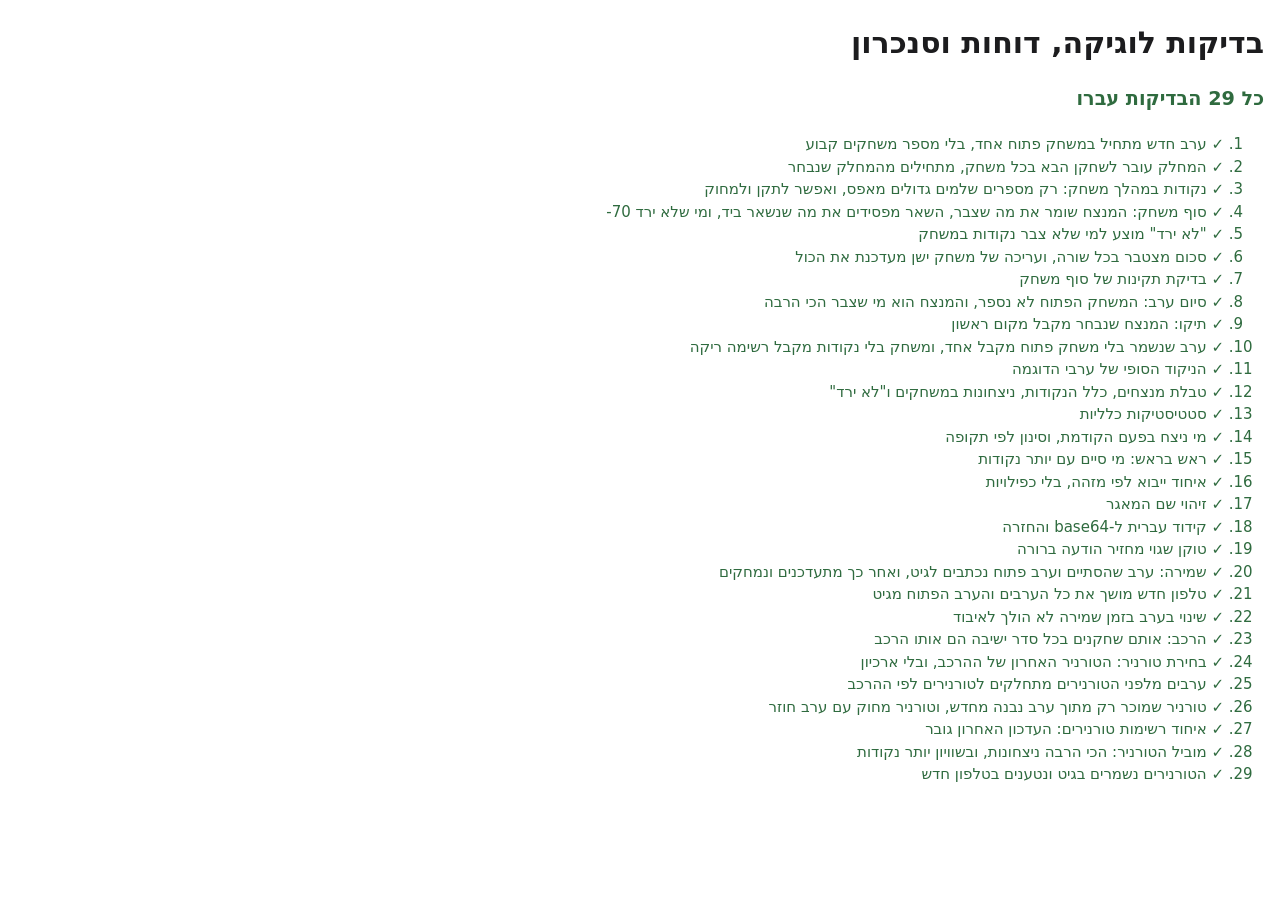
==== tests.html @ 2e5a917e "Rummy Combos scorekeeper Started as a copy of the Rummy 51 app, adapted to Rummy Combos rules: point" ====
<!doctype html>
<html lang="he" dir="rtl">
<head>
<meta charset="utf-8">
<meta name="viewport" content="width=device-width, initial-scale=1">
<title>בדיקות רמי קומבינציות</title>
<style>
  body { font: 15px/1.5 system-ui, "Segoe UI", Arial, sans-serif; margin: 16px; background: #fff; color: #1c1c1e; }
  .pass { color: #2f6b3f; }
  .fail { color: #b42318; font-weight: 700; }
  #sum { font-size: 1.2rem; font-weight: 700; }
  li small { display: block; direction: ltr; text-align: left; font-family: Consolas, monospace; }
</style>
</head>
<body>
<h1>בדיקות לוגיקה, דוחות וסנכרון</h1>
<p id="sum">רץ…</p>
<ol id="out"></ol>
<script src="logic.js"></script>
<script src="stats.js"></script>
<script src="tournaments.js"></script>
<script src="sync.js"></script>
<script>
(async function () {
  'use strict';
  const R = Rummy, ST = RummyStats, SY = RummySync;
  const tests = [];
  const test = (name, fn) => tests.push([name, fn]);
  function eq(actual, expected, msg) {
    const a = JSON.stringify(actual), e = JSON.stringify(expected);
    if (a !== e) throw new Error((msg ? msg + ': ' : '') + 'expected ' + e + ', got ' + a);
  }
  function ok(cond, msg) { if (!cond) throw new Error(msg || 'assertion failed'); }

  // Plays the open game of the evening.
  // adds[k] = points player k scored during the game (a number or a list; 0 = none).
  // hand[k] for every player but the closer: points left in hand, or 'X' = never went down.
  function play(g, closerIdx, hand, adds) {
    const i = R.currentIndex(g);
    const r = g.rounds[i];
    g.players.forEach((p, k) => {
      [].concat(adds && adds[k] != null ? adds[k] : []).forEach((n) => { if (n && !R.addPoints(r, p.id, n)) throw new Error('bad points ' + n); });
    });
    const res = { closerId: g.players[closerIdx].id, entries: {} };
    g.players.forEach((p, k) => {
      if (k === closerIdx) return;
      res.entries[p.id] = hand[k] === 'X' ? { notDown: true } : { points: hand[k], notDown: false };
    });
    const err = R.validateResult(g, res);
    if (err) throw new Error(err);
    R.setResult(g, i, res);
    return i;
  }
  const totalsByName = (g) => { const t = R.totals(g), o = {}; g.players.forEach((p) => { o[p.name] = t[p.id]; }); return o; };

  // ---------------- logic ----------------
  test('ערב חדש מתחיל במשחק פתוח אחד, בלי מספר משחקים קבוע', () => {
    const g = R.newGame(['א', 'ב', 'ג']);
    eq(g.rounds.length, 1);
    eq([R.currentIndex(g), R.playedCount(g)], [0, 0]);
    play(g, 0, [0, 5, 5]);
    eq([g.rounds.length, R.currentIndex(g), R.playedCount(g)], [2, 1, 1], 'ending a game opens the next one');
  });

  test('המחלק עובר לשחקן הבא בכל משחק, מתחילים מהמחלק שנבחר', () => {
    const g = R.newGame(['א', 'ב', 'ג', 'ד'], { firstDealer: 2 });
    eq([0, 1, 2, 3, 4].map((i) => R.dealer(g, i).name), ['ג', 'ד', 'א', 'ב', 'ג']);
    play(g, 1, [3, 0, 3, 3]);
    eq(R.dealer(g, R.currentIndex(g)).name, 'ד');
  });

  test('נקודות במהלך משחק: רק מספרים שלמים גדולים מאפס, ואפשר לתקן ולמחוק', () => {
    const r = R.newRound();
    eq([R.addPoints(r, 'p1', 15), R.addPoints(r, 'p1', '12')], [true, true]);
    eq([0, -5, 2.5, '', null, 'abc', R.MAX_POINTS + 1].map((n) => R.addPoints(r, 'p1', n)), [false, false, false, false, false, false, false]);
    eq(R.addsOf(r, 'p1'), [15, 12]);
    eq(R.addsSum(r, 'p1'), 27);
    eq(R.setPoints(r, 'p1', 0, 20), true);
    eq(R.setPoints(r, 'p1', 0, 0), false, 'a fix must stay above 0');
    eq(R.removePoints(r, 'p1', 1), true);
    eq(R.addsOf(r, 'p1'), [20]);
    R.removePoints(r, 'p1', 0);
    eq(r.adds, {}, 'an empty list is removed');
    eq(R.hasAdds(r), false);
  });

  test('סוף משחק: המנצח שומר את מה שצבר, השאר מפסידים את מה שנשאר ביד, ומי שלא ירד ‎-70', () => {
    const g = R.newGame(['א', 'ב', 'ג']);
    play(g, 0, [0, 12, 'X'], [[30, 20], 15, 0]);
    eq(R.roundScores(g, g.rounds[0]), { p1: 50, p2: 3, p3: -70 });
  });

  test('"לא ירד" מוצע למי שלא צבר נקודות במשחק', () => {
    const r = R.newRound();
    R.addPoints(r, 'p1', 10);
    eq([R.suggestNotDown(r, 'p1'), R.suggestNotDown(r, 'p2')], [false, true]);
  });

  test('סכום מצטבר בכל שורה, ועריכה של משחק ישן מעדכנת את הכול', () => {
    const g = R.newGame(['א', 'ב']);
    play(g, 0, [0, 20], [40, 10]);
    play(g, 1, [15, 0], [5, 30]);
    const t = R.scoreTable(g);
    eq(t.rows[0].totals, { p1: 40, p2: -10 });
    eq(t.rows[1].totals, { p1: 30, p2: 20 });
    eq(t.rows[2], { scores: null, totals: null }, 'the open game has no score yet');
    R.setResult(g, 0, { closerId: 'p1', entries: { p2: { points: 0, notDown: false } } });
    eq(R.scoreTable(g).rows[1].totals, { p1: 30, p2: 40 });
    eq(g.rounds.length, 3, 'editing an old game does not open another one');
  });

  test('בדיקת תקינות של סוף משחק', () => {
    const g = R.newGame(['א', 'ב', 'ג']);
    eq(R.validateResult(g, { closerId: null, entries: {} }), 'בחר מי ניצח');
    eq(R.validateResult(g, { closerId: 'p1', entries: { p2: { points: 5 } } }), 'כמה נקודות נשארו ביד לג?');
    eq(R.validateResult(g, { closerId: 'p1', entries: { p2: { points: '' }, p3: { notDown: true } } }), 'כמה נקודות נשארו ביד לב?');
    eq(R.validateResult(g, { closerId: 'p1', entries: { p2: { points: -3 }, p3: { notDown: true } } }), 'כמה נקודות נשארו ביד לב?');
    eq(R.validateResult(g, { closerId: 'p1', entries: { p2: { points: '0' }, p3: { notDown: true } } }), null);
  });

  test('סיום ערב: המשחק הפתוח לא נספר, והמנצח הוא מי שצבר הכי הרבה', () => {
    const g = R.newGame(['א', 'ב', 'ג']);
    play(g, 1, [10, 0, 20], [5, 40, 30]);
    play(g, 0, [0, 5, 5], [25, 0, 10]);
    R.addPoints(g.rounds[2], 'p3', 500);
    R.finishGame(g);
    eq(g.rounds.length, 2);
    eq(totalsByName(g), { 'א': 20, 'ב': 35, 'ג': 15 });
    eq(R.playerById(g, g.winnerId).name, 'ב');
    ok(g.finishedAt, 'finishedAt set');
  });

  test('תיקו: המנצח שנבחר מקבל מקום ראשון', () => {
    const g = R.newGame(['א', 'ב', 'ג']);
    play(g, 0, [0, 10, 'X'], [20, 30, 0]);
    eq(R.leaders(g).map((p) => p.name), ['א', 'ב']);
    R.finishGame(g, 'p2');
    eq(R.ranking(g).map((r) => [r.player.name, r.place]), [['ב', 1], ['א', 2], ['ג', 3]]);
  });

  test('ערב שנשמר בלי משחק פתוח מקבל אחד, ומשחק בלי נקודות מקבל רשימה ריקה', () => {
    const g = { players: [{ id: 'p1', name: 'א' }, { id: 'p2', name: 'ב' }], firstDealer: 0,
      rounds: [{ result: { closerId: 'p1', entries: { p2: { points: 4, notDown: false } } } }] };
    R.normalize(g);
    eq(g.rounds.length, 2);
    eq(g.rounds[0].adds, {});
    eq(R.currentIndex(g), 1);
  });

  // ---------------- stats ----------------
  // Three evenings of A, B, C (two games each). Totals:
  //   g1: A 30, B 35, C -50 (B)   g2: A 70, B -65, C -20 (A)   g3: A -60, B 52, C 50 (B)
  function makeHistory() {
    const g1 = R.newGame(['A', 'B', 'C']);
    play(g1, 0, [0, 5, 'X'], [40, 10, 0]);
    play(g1, 1, [10, 0, 0], [0, 30, 20]);
    R.finishGame(g1); g1.finishedAt = '2025-12-20T20:00:00.000Z';
    const g2 = R.newGame(['A', 'B', 'C']);
    play(g2, 2, [5, 'X', 0], [25, 0, 10]);
    play(g2, 0, [0, 15, 30], [50, 20, 0]);
    R.finishGame(g2); g2.finishedAt = '2026-08-15T20:00:00.000Z';
    const g3 = R.newGame(['A', 'B', 'C']);
    play(g3, 0, [0, 0, 0], [10, 60, 5]);
    play(g3, 2, ['X', 8, 0], [0, 0, 45]);
    R.finishGame(g3); g3.finishedAt = '2026-10-31T20:00:00.000Z';
    return [g3, g1, g2]; // out of order on purpose
  }

  test('הניקוד הסופי של ערבי הדוגמה', () => {
    const [g3, g1, g2] = makeHistory();
    eq(totalsByName(g1), { A: 30, B: 35, C: -50 });
    eq(totalsByName(g2), { A: 70, B: -65, C: -20 });
    eq(totalsByName(g3), { A: -60, B: 52, C: 50 });
  });

  test('טבלת מנצחים, כלל הנקודות, ניצחונות במשחקים ו"לא ירד"', () => {
    const s = ST.summary(makeHistory());
    const by = {}; s.players.forEach((p) => { by[p.name] = p; });
    eq(s.players.map((p) => p.name), ['B', 'A', 'C']);
    eq([by.A.wins, by.B.wins, by.C.wins], [1, 2, 0]);
    eq([by.A.totalPoints, by.B.totalPoints, by.C.totalPoints], [40, 22, -20]);
    eq([by.A.best, by.A.worst], [70, -60]);
    eq([by.B.longestStreak, by.B.currentStreak, by.A.currentStreak], [1, 1, 0]);
    eq([by.A.closes, by.B.closes, by.C.closes], [3, 1, 2]);
    eq([by.A.notDowns, by.B.notDowns, by.C.notDowns], [1, 1, 1]);
    eq([by.A.roundsPlayed, by.A.scored, by.A.lost], [6, 125, 85]);
    eq(by.A.avgRound.toFixed(2), '6.67');
    eq([by.A.bestRound, by.B.bestRound, by.C.bestRound], [50, 60, 45]);
    eq([by.A.avgPlace.toFixed(2), by.B.avgPlace.toFixed(2)], ['2.00', '1.67']);
  });

  test('סטטיסטיקות כלליות', () => {
    const g = ST.summary(makeHistory()).general;
    eq([g.games, g.rounds, g.notDowns], [3, 6, 3]);
    eq([g.bestRound.name, g.bestRound.points, g.bestRound.round], ['B', 60, 1]);
    eq([g.bestGame.name, g.bestGame.points], ['A', 70]);
    eq(g.mostWins, { name: 'B', wins: 2 });
    eq(g.mostCloses, { name: 'A', closes: 3 });
    eq(g.longestStreak, { name: 'B', length: 1 });
  });

  test('מי ניצח בפעם הקודמת, וסינון לפי תקופה', () => {
    const h = makeHistory();
    eq(R.playerById(ST.lastGame(h), ST.lastGame(h).winnerId).name, 'B');
    const now = new Date('2026-11-01T10:00:00.000Z');
    eq(ST.filterByPeriod(h, 'all', now).length, 3);
    eq(ST.filterByPeriod(h, 'year', now).length, 2);
    eq(ST.filterByPeriod(h, '30d', now).length, 1);
  });

  test('ראש בראש: מי סיים עם יותר נקודות', () => {
    eq(ST.headToHead(makeHistory(), 'A', 'B'), { together: 3, a: 1, b: 2, even: 0 });
  });

  test('איחוד ייבוא לפי מזהה, בלי כפילויות', () => {
    const [g3, g1, g2] = makeHistory();
    const older = JSON.parse(JSON.stringify(g1));
    older.updatedAt = '2000-01-01T00:00:00.000Z';
    const m = ST.mergeHistory([g1], [older, g2]);
    eq(m.added, 1);
    eq(m.games.length, 2);
    eq(m.games[0].updatedAt, g1.updatedAt, 'the newer copy wins');
  });

  // ---------------- sync (against a fake GitHub) ----------------
  function fakeGitHub() {
    const files = {};
    let n = 0;
    const resp = (status, body) => ({ status, ok: status >= 200 && status < 300, json: async () => body, text: async () => JSON.stringify(body) });
    async function handler(url, init) {
      if (init.headers.Authorization !== 'Bearer good') return resp(401, {});
      const path = decodeURIComponent(new URL(url).pathname);
      if (path === '/repos/me/data') return resp(200, { full_name: 'me/data', private: true });
      const m = /^\/repos\/me\/data\/contents\/(.+)$/.exec(path);
      if (!m) return resp(404, {});
      const p = m[1];
      if (init.method === 'GET') {
        if (files[p]) return resp(200, { type: 'file', path: p, sha: files[p].sha, content: files[p].content });
        const prefix = p + '/';
        const list = Object.keys(files).filter((k) => k.startsWith(prefix) && !k.slice(prefix.length).includes('/'))
          .map((k) => ({ type: 'file', name: k.slice(prefix.length), path: k, sha: files[k].sha }));
        return list.length ? resp(200, list) : resp(404, {});
      }
      const body = JSON.parse(init.body);
      if (init.method === 'PUT') {
        if (files[p] ? body.sha !== files[p].sha : body.sha) return resp(409, {});
        files[p] = { content: body.content, sha: 's' + (++n) };
        return resp(200, { content: { sha: files[p].sha } });
      }
      if (init.method === 'DELETE') {
        if (!files[p] || body.sha !== files[p].sha) return resp(409, {});
        delete files[p];
        return resp(200, {});
      }
      return resp(405, {});
    }
    return { files, handler, read: (p) => JSON.parse(SY.b64decode(files[p].content)) };
  }
  const CFG = { owner: 'me', repo: 'data', token: 'good' };
  const newState = () => ({ current: null, history: [], lastPlayers: [], sync: SY.emptySync() });

  test('זיהוי שם המאגר', () => {
    eq(SY.parseRepo('me/data'), { owner: 'me', repo: 'data' });
    eq(SY.parseRepo('https://github.com/me/rummy51-data.git'), { owner: 'me', repo: 'rummy51-data' });
    eq(SY.parseRepo('just-a-name'), null);
  });

  test('קידוד עברית ל-base64 והחזרה', () => {
    const s = JSON.stringify({ name: 'שי ✕ 51' });
    eq(SY.b64decode(SY.b64encode(s)), s);
  });

  test('טוקן שגוי מחזיר הודעה ברורה', async () => {
    const gh = fakeGitHub();
    SY.fetchImpl = gh.handler;
    let msg = '';
    try { await SY.check({ owner: 'me', repo: 'data', token: 'bad' }); } catch (e) { msg = e.message; }
    eq(msg, 'הטוקן לא תקין או שפג תוקפו');
    eq((await SY.check(CFG)).private, true);
  });

  test('שמירה: ערב שהסתיים וערב פתוח נכתבים לגיט, ואחר כך מתעדכנים ונמחקים', async () => {
    const gh = fakeGitHub();
    SY.fetchImpl = gh.handler;
    const st = newState();
    const [g3] = makeHistory();
    st.history.push(g3);
    st.sync.unsyncedGames.push(g3.id);
    st.current = R.newGame(['שי', 'דנה']);
    st.sync.currentVersion = 1;
    eq(SY.pending(st), 2);
    await SY.flush(st, CFG);
    eq(SY.pending(st), 0);
    eq(gh.read(SY.gamePath(g3)).id, g3.id);
    eq(gh.read('data/current.json').players[0].name, 'שי');

    play(st.current, 0, [0, 12]);
    st.sync.currentVersion++;
    await SY.flush(st, CFG);
    eq(R.playedCount(gh.read('data/current.json')), 1, 'current updated over existing sha');

    st.current = null;
    st.sync.currentVersion++;
    st.sync.deletedGames.push(SY.gamePath(g3));
    await SY.flush(st, CFG);
    eq(Object.keys(gh.files), []);
  });

  test('טלפון חדש מושך את כל הערבים והערב הפתוח מגיט', async () => {
    const gh = fakeGitHub();
    SY.fetchImpl = gh.handler;
    const a = newState();
    a.history = makeHistory();
    a.sync.unsyncedGames = a.history.map((g) => g.id);
    a.current = R.newGame(['שי', 'דנה']);
    a.sync.currentVersion = 1;
    await SY.flush(a, CFG);

    const b = newState();
    const local = R.finishGame((() => { const g = R.newGame(['X', 'Y']); play(g, 0, [0, 5]); return g; })());
    b.history.push(local);
    const res = await SY.pull(b, CFG);
    eq(res.added, 3);
    eq(b.history.length, 4);
    eq(res.remoteCurrent.id, a.current.id);
    eq(b.sync.unsyncedGames, [local.id], 'a game only on this phone is queued for upload');
    ok(b.history.every((g, i, arr) => !i || arr[i - 1].finishedAt <= g.finishedAt), 'history sorted by date');
  });

  test('שינוי בערב בזמן שמירה לא הולך לאיבוד', async () => {
    const gh = fakeGitHub();
    const st = newState();
    st.current = R.newGame(['שי', 'דנה']);
    st.sync.currentVersion = 1;
    SY.fetchImpl = async (url, init) => {
      if (init.method === 'PUT') st.sync.currentVersion++; // a change lands while the request is in flight
      return gh.handler(url, init);
    };
    await SY.flush(st, CFG);
    eq(SY.pending(st), 1, 'the newer version is still pending');
  });

  // ---------------- tournaments ----------------
  const TT = RummyTournaments;
  // One game: the closer keeps 0, everyone else loses what is left in hand (10 by default).
  function finishedGame(names, tournamentId, finishedAt, closerIdx, hand) {
    const g = R.newGame(names);
    play(g, closerIdx || 0, hand || names.map((n, k) => (k === (closerIdx || 0) ? 0 : 10)));
    R.finishGame(g);
    g.finishedAt = finishedAt;
    if (tournamentId) g.tournamentId = tournamentId;
    return g;
  }

  test('הרכב: אותם שחקנים בכל סדר ישיבה הם אותו הרכב', () => {
    eq(TT.lineupKey(['ב', 'א', 'ג']), TT.lineupKey(['ג', ' א ', 'ב']));
    ok(TT.lineupKey(['א', 'ב']) !== TT.lineupKey(['א', 'ב', 'ג']), 'a different lineup');
    eq(TT.defaultName(['אבא', ' דני', 'רון']), 'אבא · דני · רון');
  });

  test('בחירת טורניר: הטורניר האחרון של ההרכב, ובלי ארכיון', () => {
    const t1 = TT.make('א · ב · ג', TT.lineupKey(['א', 'ב', 'ג']));
    const t2 = TT.make('אצל סבתא', null);
    const list = [t1, t2];
    const games = [
      finishedGame(['א', 'ב', 'ג'], t2.id, '2026-03-01T20:00:00.000Z'),
      finishedGame(['ג', 'א', 'ב'], t1.id, '2025-03-01T20:00:00.000Z')
    ];
    eq(TT.suggest(list, games, ['ב', 'ג', 'א']).id, t2.id, 'the lineup played last in t2');
    eq(TT.suggest(list, games, ['א', 'ב', 'ד']), null, 'a new lineup gets a new tournament');
    t2.archived = true;
    eq(TT.suggest(list, games, ['א', 'ב', 'ג']).id, t1.id, 'archived tournaments are not offered');
    const t3 = TT.make('א · ב', TT.lineupKey(['א', 'ב']));
    list.push(t3);
    eq(TT.suggest(list, games, ['ב', 'א']).id, t3.id, 'a tournament opened for the lineup, before its first game');
  });

  test('ערבים מלפני הטורנירים מתחלקים לטורנירים לפי ההרכב', () => {
    const games = [
      finishedGame(['A', 'B', 'C'], null, '2026-01-01T20:00:00.000Z'),
      finishedGame(['C', 'B', 'A'], null, '2026-01-02T20:00:00.000Z'),
      finishedGame(['A', 'B'], null, '2026-01-03T20:00:00.000Z')
    ];
    const list = [];
    const res = TT.ensure(list, games);
    eq(res.games.length, 3);
    eq(res.tournaments, true);
    eq(list.map((t) => t.name), ['A · B · C', 'A · B']);
    eq(games[0].tournamentId, games[1].tournamentId);
    ok(games[2].tournamentId !== games[0].tournamentId, 'a different lineup, a different tournament');
    eq(games[0].tournamentName, 'A · B · C');
    eq(TT.ensure(list, games), { games: [], tournaments: false }, 'nothing left to fix');
  });

  test('טורניר שמוכר רק מתוך ערב נבנה מחדש, וטורניר מחוק עם ערב חוזר', () => {
    const g = finishedGame(['A', 'B'], 'x1', '2026-01-01T20:00:00.000Z');
    g.tournamentName = 'אצל סבתא';
    const list = [];
    eq(TT.ensure(list, [g]).tournaments, true);
    eq([list[0].id, list[0].name], ['x1', 'אצל סבתא']);
    list[0].deleted = true;
    TT.ensure(list, [g]);
    eq(list[0].deleted, false);
  });

  test('איחוד רשימות טורנירים: העדכון האחרון גובר', () => {
    const a = { id: 'a', name: 'ישן', createdAt: '1', updatedAt: '2026-01-01' };
    const b = { id: 'b', name: 'רק כאן', createdAt: '2', updatedAt: '2026-01-01' };
    const a2 = { id: 'a', name: 'חדש', createdAt: '1', updatedAt: '2026-02-01' };
    const c = { id: 'c', name: 'רק שם', createdAt: '3', updatedAt: '2026-01-01' };
    const m = TT.merge([a, b], [a2, c]);
    eq(m.list.map((t) => t.name), ['חדש', 'רק כאן', 'רק שם']);
    eq([m.changed, m.ahead], [true, true]);
    const same = TT.merge([a2, c], [a2, c]);
    eq([same.changed, same.ahead], [false, false]);
  });

  test('מוביל הטורניר: הכי הרבה ניצחונות, ובשוויון יותר נקודות', () => {
    const t = TT.make('בית', null);
    const g1 = finishedGame(['A', 'B'], t.id, '2026-01-01T20:00:00.000Z', 0, [0, 50]); // A 0, B -50
    const g2 = finishedGame(['A', 'B'], t.id, '2026-01-02T20:00:00.000Z', 1, [10, 0]); // A -10, B 0
    const other = finishedGame(['A', 'B'], 'elsewhere', '2026-01-03T20:00:00.000Z', 1, [10, 0]);
    const games = [g1, g2, other];
    eq(ST.summary(ST.filterByTournament(games, t.id)).players.map((p) => [p.name, p.wins, p.totalPoints]), [['A', 1, -10], ['B', 1, -50]]);
    const row = TT.overview([t], games)[0];
    eq([row.games, row.leader.name, row.lastAt], [2, 'A', g2.finishedAt]);
    eq(ST.filterByTournament(games, 'all').length, 3);
  });

  test('הטורנירים נשמרים בגיט ונטענים בטלפון חדש', async () => {
    const gh = fakeGitHub();
    SY.fetchImpl = gh.handler;
    const a = newState();
    a.tournaments = [TT.make('אצל סבתא', null)];
    a.sync.tournamentsVersion = 1;
    eq(SY.pending(a), 1);
    await SY.flush(a, CFG);
    eq(SY.pending(a), 0);
    eq(gh.read('data/tournaments.json').tournaments[0].name, 'אצל סבתא');

    const b = newState();
    await SY.pull(b, CFG);
    eq(b.tournaments.map((t) => t.name), ['אצל סבתא']);
    eq(SY.pending(b), 0, 'nothing new to upload');
    b.tournaments.push(TT.make('בבית', null));
    await SY.pull(b, CFG);
    eq(SY.pending(b), 1, 'a tournament that exists only here is queued');
    await SY.flush(b, CFG);
    eq(gh.read('data/tournaments.json').tournaments.map((t) => t.name), ['אצל סבתא', 'בבית']);
  });

  // ---------------- run ----------------
  const out = document.getElementById('out');
  let pass = 0;
  const failures = [];
  for (const [name, fn] of tests) {
    const li = document.createElement('li');
    try {
      await fn();
      pass++;
      li.className = 'pass';
      li.textContent = '✓ ' + name;
    } catch (e) {
      failures.push(name + ': ' + e.message);
      li.className = 'fail';
      li.textContent = '✗ ' + name;
      const small = document.createElement('small');
      small.textContent = e.message;
      li.appendChild(small);
    }
    out.appendChild(li);
  }
  SY.fetchImpl = null;
  const sum = document.getElementById('sum');
  sum.textContent = failures.length ? `${failures.length} נכשלו, ${pass} עברו` : `כל ${pass} הבדיקות עברו`;
  sum.className = failures.length ? 'fail' : 'pass';
  window.testResults = { pass, fail: failures.length, failures };
})();
</script>
</body>
</html>
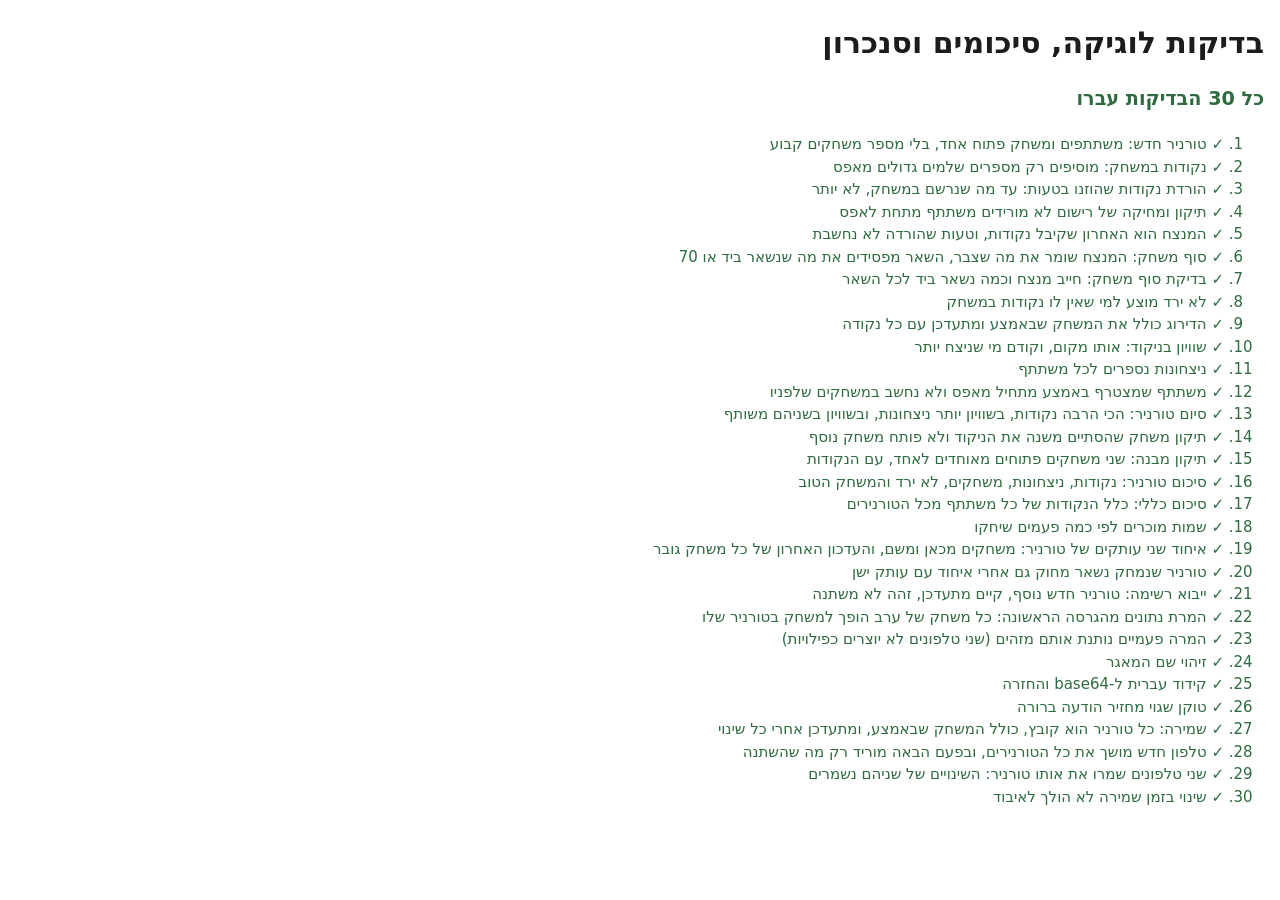
==== commit da5dabc2: "Rework into tournaments of games with a live row-per-player board - Tournament now holds participant" ====
--- a/tests.html
+++ b/tests.html
@@ -13,7 +13,7 @@
 </style>
 </head>
 <body>
-<h1>בדיקות לוגיקה, דוחות וסנכרון</h1>
+<h1>בדיקות לוגיקה, סיכומים וסנכרון</h1>
 <p id="sum">רץ…</p>
 <ol id="out"></ol>
 <script src="logic.js"></script>
@@ -23,7 +23,7 @@
 <script>
 (async function () {
   'use strict';
-  const R = Rummy, ST = RummyStats, SY = RummySync;
+  const R = Rummy, ST = RummyStats, TT = RummyTournaments, SY = RummySync;
   const tests = [];
   const test = (name, fn) => tests.push([name, fn]);
   function eq(actual, expected, msg) {
@@ -31,205 +31,334 @@
     if (a !== e) throw new Error((msg ? msg + ': ' : '') + 'expected ' + e + ', got ' + a);
   }
   function ok(cond, msg) { if (!cond) throw new Error(msg || 'assertion failed'); }
-
-  // Plays the open game of the evening.
-  // adds[k] = points player k scored during the game (a number or a list; 0 = none).
-  // hand[k] for every player but the closer: points left in hand, or 'X' = never went down.
-  function play(g, closerIdx, hand, adds) {
-    const i = R.currentIndex(g);
-    const r = g.rounds[i];
-    g.players.forEach((p, k) => {
-      [].concat(adds && adds[k] != null ? adds[k] : []).forEach((n) => { if (n && !R.addPoints(r, p.id, n)) throw new Error('bad points ' + n); });
+  const later = (iso, ms) => new Date(Date.parse(iso) + ms).toISOString();
+
+  // Plays the open game of a tournament.
+  // adds[k] = points participant k got during the game (a number or a list; 0 = none).
+  // hand[k] for everyone but the winner: points left in hand, or 'X' = never went down.
+  function play(t, winnerIdx, hand, adds) {
+    const g = R.currentGame(t);
+    t.players.forEach((p, k) => {
+      [].concat(adds && adds[k] != null ? adds[k] : []).forEach((n) => { if (n && !R.addPoints(g, p.id, n)) throw new Error('bad points ' + n); });
     });
-    const res = { closerId: g.players[closerIdx].id, entries: {} };
-    g.players.forEach((p, k) => {
-      if (k === closerIdx) return;
-      res.entries[p.id] = hand[k] === 'X' ? { notDown: true } : { points: hand[k], notDown: false };
+    const res = { winnerId: t.players[winnerIdx].id, hands: {} };
+    t.players.forEach((p, k) => {
+      if (k === winnerIdx) return;
+      res.hands[p.id] = hand[k] === 'X' ? { notDown: true } : { points: hand[k], notDown: false };
     });
-    const err = R.validateResult(g, res);
+    const err = R.validateResult(t, res);
     if (err) throw new Error(err);
-    R.setResult(g, i, res);
-    return i;
+    R.finishGame(t, g, res);
+    return g;
   }
-  const totalsByName = (g) => { const t = R.totals(g), o = {}; g.players.forEach((p) => { o[p.name] = t[p.id]; }); return o; };
+  const byName = (t, o) => { const out = {}; t.players.forEach((p) => { out[p.name] = o[p.id]; }); return out; };
+  const pid = (t, name) => R.playerByName(t, name).id;
 
   // ---------------- logic ----------------
-  test('ערב חדש מתחיל במשחק פתוח אחד, בלי מספר משחקים קבוע', () => {
-    const g = R.newGame(['א', 'ב', 'ג']);
-    eq(g.rounds.length, 1);
-    eq([R.currentIndex(g), R.playedCount(g)], [0, 0]);
-    play(g, 0, [0, 5, 5]);
-    eq([g.rounds.length, R.currentIndex(g), R.playedCount(g)], [2, 1, 1], 'ending a game opens the next one');
-  });
-
-  test('המחלק עובר לשחקן הבא בכל משחק, מתחילים מהמחלק שנבחר', () => {
-    const g = R.newGame(['א', 'ב', 'ג', 'ד'], { firstDealer: 2 });
-    eq([0, 1, 2, 3, 4].map((i) => R.dealer(g, i).name), ['ג', 'ד', 'א', 'ב', 'ג']);
-    play(g, 1, [3, 0, 3, 3]);
-    eq(R.dealer(g, R.currentIndex(g)).name, 'ד');
-  });
-
-  test('נקודות במהלך משחק: רק מספרים שלמים גדולים מאפס, ואפשר לתקן ולמחוק', () => {
-    const r = R.newRound();
-    eq([R.addPoints(r, 'p1', 15), R.addPoints(r, 'p1', '12')], [true, true]);
-    eq([0, -5, 2.5, '', null, 'abc', R.MAX_POINTS + 1].map((n) => R.addPoints(r, 'p1', n)), [false, false, false, false, false, false, false]);
-    eq(R.addsOf(r, 'p1'), [15, 12]);
-    eq(R.addsSum(r, 'p1'), 27);
-    eq(R.setPoints(r, 'p1', 0, 20), true);
-    eq(R.setPoints(r, 'p1', 0, 0), false, 'a fix must stay above 0');
-    eq(R.removePoints(r, 'p1', 1), true);
-    eq(R.addsOf(r, 'p1'), [20]);
-    R.removePoints(r, 'p1', 0);
-    eq(r.adds, {}, 'an empty list is removed');
-    eq(R.hasAdds(r), false);
-  });
-
-  test('סוף משחק: המנצח שומר את מה שצבר, השאר מפסידים את מה שנשאר ביד, ומי שלא ירד ‎-70', () => {
-    const g = R.newGame(['א', 'ב', 'ג']);
-    play(g, 0, [0, 12, 'X'], [[30, 20], 15, 0]);
-    eq(R.roundScores(g, g.rounds[0]), { p1: 50, p2: 3, p3: -70 });
-  });
-
-  test('"לא ירד" מוצע למי שלא צבר נקודות במשחק', () => {
-    const r = R.newRound();
-    R.addPoints(r, 'p1', 10);
-    eq([R.suggestNotDown(r, 'p1'), R.suggestNotDown(r, 'p2')], [false, true]);
-  });
-
-  test('סכום מצטבר בכל שורה, ועריכה של משחק ישן מעדכנת את הכול', () => {
-    const g = R.newGame(['א', 'ב']);
-    play(g, 0, [0, 20], [40, 10]);
-    play(g, 1, [15, 0], [5, 30]);
-    const t = R.scoreTable(g);
-    eq(t.rows[0].totals, { p1: 40, p2: -10 });
-    eq(t.rows[1].totals, { p1: 30, p2: 20 });
-    eq(t.rows[2], { scores: null, totals: null }, 'the open game has no score yet');
-    R.setResult(g, 0, { closerId: 'p1', entries: { p2: { points: 0, notDown: false } } });
-    eq(R.scoreTable(g).rows[1].totals, { p1: 30, p2: 40 });
-    eq(g.rounds.length, 3, 'editing an old game does not open another one');
-  });
-
-  test('בדיקת תקינות של סוף משחק', () => {
-    const g = R.newGame(['א', 'ב', 'ג']);
-    eq(R.validateResult(g, { closerId: null, entries: {} }), 'בחר מי ניצח');
-    eq(R.validateResult(g, { closerId: 'p1', entries: { p2: { points: 5 } } }), 'כמה נקודות נשארו ביד לג?');
-    eq(R.validateResult(g, { closerId: 'p1', entries: { p2: { points: '' }, p3: { notDown: true } } }), 'כמה נקודות נשארו ביד לב?');
-    eq(R.validateResult(g, { closerId: 'p1', entries: { p2: { points: -3 }, p3: { notDown: true } } }), 'כמה נקודות נשארו ביד לב?');
-    eq(R.validateResult(g, { closerId: 'p1', entries: { p2: { points: '0' }, p3: { notDown: true } } }), null);
-  });
-
-  test('סיום ערב: המשחק הפתוח לא נספר, והמנצח הוא מי שצבר הכי הרבה', () => {
-    const g = R.newGame(['א', 'ב', 'ג']);
-    play(g, 1, [10, 0, 20], [5, 40, 30]);
-    play(g, 0, [0, 5, 5], [25, 0, 10]);
-    R.addPoints(g.rounds[2], 'p3', 500);
-    R.finishGame(g);
-    eq(g.rounds.length, 2);
-    eq(totalsByName(g), { 'א': 20, 'ב': 35, 'ג': 15 });
-    eq(R.playerById(g, g.winnerId).name, 'ב');
-    ok(g.finishedAt, 'finishedAt set');
-  });
-
-  test('תיקו: המנצח שנבחר מקבל מקום ראשון', () => {
-    const g = R.newGame(['א', 'ב', 'ג']);
-    play(g, 0, [0, 10, 'X'], [20, 30, 0]);
-    eq(R.leaders(g).map((p) => p.name), ['א', 'ב']);
-    R.finishGame(g, 'p2');
-    eq(R.ranking(g).map((r) => [r.player.name, r.place]), [['ב', 1], ['א', 2], ['ג', 3]]);
-  });
-
-  test('ערב שנשמר בלי משחק פתוח מקבל אחד, ומשחק בלי נקודות מקבל רשימה ריקה', () => {
-    const g = { players: [{ id: 'p1', name: 'א' }, { id: 'p2', name: 'ב' }], firstDealer: 0,
-      rounds: [{ result: { closerId: 'p1', entries: { p2: { points: 4, notDown: false } } } }] };
-    R.normalize(g);
-    eq(g.rounds.length, 2);
-    eq(g.rounds[0].adds, {});
-    eq(R.currentIndex(g), 1);
-  });
-
-  // ---------------- stats ----------------
-  // Three evenings of A, B, C (two games each). Totals:
-  //   g1: A 30, B 35, C -50 (B)   g2: A 70, B -65, C -20 (A)   g3: A -60, B 52, C 50 (B)
-  function makeHistory() {
-    const g1 = R.newGame(['A', 'B', 'C']);
-    play(g1, 0, [0, 5, 'X'], [40, 10, 0]);
-    play(g1, 1, [10, 0, 0], [0, 30, 20]);
-    R.finishGame(g1); g1.finishedAt = '2025-12-20T20:00:00.000Z';
-    const g2 = R.newGame(['A', 'B', 'C']);
-    play(g2, 2, [5, 'X', 0], [25, 0, 10]);
-    play(g2, 0, [0, 15, 30], [50, 20, 0]);
-    R.finishGame(g2); g2.finishedAt = '2026-08-15T20:00:00.000Z';
-    const g3 = R.newGame(['A', 'B', 'C']);
-    play(g3, 0, [0, 0, 0], [10, 60, 5]);
-    play(g3, 2, ['X', 8, 0], [0, 0, 45]);
-    R.finishGame(g3); g3.finishedAt = '2026-10-31T20:00:00.000Z';
-    return [g3, g1, g2]; // out of order on purpose
-  }
-
-  test('הניקוד הסופי של ערבי הדוגמה', () => {
-    const [g3, g1, g2] = makeHistory();
-    eq(totalsByName(g1), { A: 30, B: 35, C: -50 });
-    eq(totalsByName(g2), { A: 70, B: -65, C: -20 });
-    eq(totalsByName(g3), { A: -60, B: 52, C: 50 });
-  });
-
-  test('טבלת מנצחים, כלל הנקודות, ניצחונות במשחקים ו"לא ירד"', () => {
-    const s = ST.summary(makeHistory());
-    const by = {}; s.players.forEach((p) => { by[p.name] = p; });
-    eq(s.players.map((p) => p.name), ['B', 'A', 'C']);
-    eq([by.A.wins, by.B.wins, by.C.wins], [1, 2, 0]);
-    eq([by.A.totalPoints, by.B.totalPoints, by.C.totalPoints], [40, 22, -20]);
-    eq([by.A.best, by.A.worst], [70, -60]);
-    eq([by.B.longestStreak, by.B.currentStreak, by.A.currentStreak], [1, 1, 0]);
-    eq([by.A.closes, by.B.closes, by.C.closes], [3, 1, 2]);
-    eq([by.A.notDowns, by.B.notDowns, by.C.notDowns], [1, 1, 1]);
-    eq([by.A.roundsPlayed, by.A.scored, by.A.lost], [6, 125, 85]);
-    eq(by.A.avgRound.toFixed(2), '6.67');
-    eq([by.A.bestRound, by.B.bestRound, by.C.bestRound], [50, 60, 45]);
-    eq([by.A.avgPlace.toFixed(2), by.B.avgPlace.toFixed(2)], ['2.00', '1.67']);
-  });
-
-  test('סטטיסטיקות כלליות', () => {
-    const g = ST.summary(makeHistory()).general;
-    eq([g.games, g.rounds, g.notDowns], [3, 6, 3]);
-    eq([g.bestRound.name, g.bestRound.points, g.bestRound.round], ['B', 60, 1]);
-    eq([g.bestGame.name, g.bestGame.points], ['A', 70]);
-    eq(g.mostWins, { name: 'B', wins: 2 });
-    eq(g.mostCloses, { name: 'A', closes: 3 });
-    eq(g.longestStreak, { name: 'B', length: 1 });
-  });
-
-  test('מי ניצח בפעם הקודמת, וסינון לפי תקופה', () => {
-    const h = makeHistory();
-    eq(R.playerById(ST.lastGame(h), ST.lastGame(h).winnerId).name, 'B');
-    const now = new Date('2026-11-01T10:00:00.000Z');
-    eq(ST.filterByPeriod(h, 'all', now).length, 3);
-    eq(ST.filterByPeriod(h, 'year', now).length, 2);
-    eq(ST.filterByPeriod(h, '30d', now).length, 1);
-  });
-
-  test('ראש בראש: מי סיים עם יותר נקודות', () => {
-    eq(ST.headToHead(makeHistory(), 'A', 'B'), { together: 3, a: 1, b: 2, even: 0 });
-  });
-
-  test('איחוד ייבוא לפי מזהה, בלי כפילויות', () => {
-    const [g3, g1, g2] = makeHistory();
-    const older = JSON.parse(JSON.stringify(g1));
-    older.updatedAt = '2000-01-01T00:00:00.000Z';
-    const m = ST.mergeHistory([g1], [older, g2]);
-    eq(m.added, 1);
-    eq(m.games.length, 2);
-    eq(m.games[0].updatedAt, g1.updatedAt, 'the newer copy wins');
+  test('טורניר חדש: משתתפים ומשחק פתוח אחד, בלי מספר משחקים קבוע', () => {
+    const t = R.newTournament('בית', ['שי', 'דנה', 'רון']);
+    eq(t.players.map((p) => p.name), ['שי', 'דנה', 'רון']);
+    eq(t.games.length, 1);
+    ok(R.currentGame(t) && !R.currentGame(t).result, 'an open game');
+    play(t, 0, [0, 5, 5]);
+    eq([t.games.length, R.finishedGames(t).length, R.gameNumber(t, R.currentGame(t))], [2, 1, 2], 'ending a game opens the next one');
+  });
+
+  test('נקודות במשחק: מוסיפים רק מספרים שלמים גדולים מאפס', () => {
+    const g = R.newGame();
+    eq([R.addPoints(g, 'a', 15), R.addPoints(g, 'a', '12')], [true, true]);
+    eq([0, -5, 2.5, '', null, 'abc', R.MAX_POINTS + 1].map((n) => R.addPoints(g, 'a', n)), [false, false, false, false, false, false, false]);
+    eq([R.entriesOf(g, 'a'), R.gamePoints(g, 'a')], [[15, 12], 27]);
+  });
+
+  test('הורדת נקודות שהוזנו בטעות: עד מה שנרשם במשחק, לא יותר', () => {
+    const g = R.newGame();
+    R.addPoints(g, 'a', 30);
+    eq(R.takePoints(g, 'a', 31), false, 'more than the player has');
+    eq(R.takePoints(g, 'b', 1), false, 'a player with no points');
+    eq(R.takePoints(g, 'a', 10), true);
+    eq([R.entriesOf(g, 'a'), R.gamePoints(g, 'a')], [[30, -10], 20]);
+    eq(R.takePoints(g, 'a', 20), true);
+    eq(R.gamePoints(g, 'a'), 0);
+  });
+
+  test('תיקון ומחיקה של רישום לא מורידים משתתף מתחת לאפס', () => {
+    const g = R.newGame();
+    R.addPoints(g, 'a', 30);
+    R.takePoints(g, 'a', 20);
+    eq(R.setEntry(g, 'a', 0, 10), false, '10 - 20 < 0');
+    eq(R.setEntry(g, 'a', 1, 5), true, 'a fix keeps the sign');
+    eq(R.entriesOf(g, 'a'), [30, -5]);
+    eq(R.removeEntry(g, 'a', 0), false, 'removing the 30 would leave -5');
+    eq(R.removeEntry(g, 'a', 1), true);
+    eq(R.entriesOf(g, 'a'), [30]);
+  });
+
+  test('המנצח הוא האחרון שקיבל נקודות, וטעות שהורדה לא נחשבת', () => {
+    const g = R.newGame();
+    eq(R.lastScorer(g), null, 'nobody scored');
+    R.addPoints(g, 'a', 20);
+    R.addPoints(g, 'b', 15);
+    R.addPoints(g, 'a', 10);
+    eq(R.lastScorer(g), 'a');
+    R.addPoints(g, 'c', 40);
+    R.takePoints(g, 'c', 40); // entered for the wrong player
+    eq(R.lastScorer(g), 'a', 'c has nothing left in this game');
+    R.addPoints(g, 'b', 5);
+    eq(R.lastScorer(g), 'b');
+  });
+
+  test('סוף משחק: המנצח שומר את מה שצבר, השאר מפסידים את מה שנשאר ביד או 70', () => {
+    const t = R.newTournament('בית', ['א', 'ב', 'ג']);
+    const g = play(t, 0, [0, 12, 'X'], [[30, 20], 15, 0]);
+    eq(byName(t, R.gameScores(t, g)), { 'א': 50, 'ב': 3, 'ג': -70 });
+    eq(g.result.hands[t.players[2].id], { points: 0, notDown: true });
+    ok(g.finishedAt, 'finished time recorded');
+  });
+
+  test('בדיקת סוף משחק: חייב מנצח וכמה נשאר ביד לכל השאר', () => {
+    const t = R.newTournament('בית', ['שי', 'דנה', 'רון']);
+    const [a, b, c] = t.players.map((p) => p.id);
+    eq(R.validateResult(t, { winnerId: null, hands: {} }), 'בחר מי ניצח');
+    eq(R.validateResult(t, { winnerId: a, hands: { [b]: { points: 5 } } }), 'כמה נקודות נשארו ביד לרון?');
+    eq(R.validateResult(t, { winnerId: a, hands: { [b]: { points: '' }, [c]: { points: 1 } } }), 'כמה נקודות נשארו ביד לדנה?');
+    eq(R.validateResult(t, { winnerId: a, hands: { [b]: { points: 0 }, [c]: { notDown: true } } }), null);
+  });
+
+  test('לא ירד מוצע למי שאין לו נקודות במשחק', () => {
+    const g = R.newGame();
+    R.addPoints(g, 'a', 10);
+    R.addPoints(g, 'b', 10);
+    R.takePoints(g, 'b', 10);
+    eq([R.suggestNotDown(g, 'a'), R.suggestNotDown(g, 'b'), R.suggestNotDown(g, 'c')], [false, true, true]);
+  });
+
+  test('הדירוג כולל את המשחק שבאמצע ומתעדכן עם כל נקודה', () => {
+    const t = R.newTournament('בית', ['שי', 'דנה', 'רון']);
+    play(t, 0, [0, 10, 10], [40, 20, 30]); // שי 40, דנה 10, רון 20
+    eq(R.standings(t, true).map((r) => r.player.name), ['שי', 'רון', 'דנה']);
+    const g = R.currentGame(t);
+    R.addPoints(g, pid(t, 'דנה'), 35);
+    eq(R.standings(t, true).map((r) => [r.player.name, r.total]), [['דנה', 45], ['שי', 40], ['רון', 20]], 'live');
+    eq(R.standings(t, false).map((r) => r.player.name), ['שי', 'רון', 'דנה'], 'without the open game');
+    R.takePoints(g, pid(t, 'דנה'), 15);
+    eq(R.standings(t, true).map((r) => [r.player.name, r.place]), [['שי', 1], ['דנה', 2], ['רון', 3]]);
+  });
+
+  test('שוויון בניקוד: אותו מקום, וקודם מי שניצח יותר', () => {
+    const t = R.newTournament('בית', ['א', 'ב', 'ג']);
+    play(t, 1, [10, 0, 10], [10, 0, 10]);  // א 0, ב 0 (won), ג 0
+    const rows = R.standings(t, true);
+    eq(rows.map((r) => [r.player.name, r.place, r.wins]), [['ב', 1, 1], ['א', 1, 0], ['ג', 1, 0]]);
+  });
+
+  test('ניצחונות נספרים לכל משתתף', () => {
+    const t = R.newTournament('בית', ['א', 'ב']);
+    play(t, 0, [0, 5]);
+    play(t, 1, [5, 0]);
+    play(t, 0, [0, 5]);
+    eq(byName(t, R.wins(t)), { 'א': 2, 'ב': 1 });
+    eq(R.gameTable(t).map((r) => r.number), [1, 2, 3]);
+    eq(byName(t, R.gameTable(t)[2].totals), { 'א': -5, 'ב': -10 });
+  });
+
+  test('משתתף שמצטרף באמצע מתחיל מאפס ולא נחשב במשחקים שלפניו', () => {
+    const t = R.newTournament('בית', ['א', 'ב']);
+    play(t, 0, [0, 5], [20, 0]);
+    const p = R.addPlayer(t, 'ג');
+    eq(R.inGame(t.games[0], p.id), false);
+    eq(R.validateResult(t, { winnerId: t.players[0].id, hands: { [t.players[1].id]: { points: 1 } } }), 'כמה נקודות נשארו ביד לג?', 'plays from the open game');
+    play(t, 2, [5, 5, 0], [0, 0, 30]);
+    eq(byName(t, R.totals(t, false)), { 'א': 15, 'ב': -10, 'ג': 30 });
+    eq(R.inGame(t.games[1], p.id), true);
+  });
+
+  test('סיום טורניר: הכי הרבה נקודות, בשוויון יותר ניצחונות, ובשוויון בשניהם משותף', () => {
+    const t = R.newTournament('בית', ['א', 'ב', 'ג']);
+    play(t, 0, [0, 30, 20], [20, 0, 0]);
+    play(t, 1, [10, 0, 0], [0, 30, 0]);
+    R.addPoints(R.currentGame(t), t.players[2].id, 99);
+    R.finishTournament(t);
+    eq(R.currentGame(t), null, 'the open game is dropped');
+    eq(t.winnerIds.map((id) => R.playerById(t, id).name), ['א'], 'א 10 points, ב 0, ג -20');
+    const u = R.newTournament('שוויון', ['א', 'ב']);
+    play(u, 0, [0, 0]);
+    play(u, 1, [0, 0]);
+    R.finishTournament(u);
+    eq(u.winnerIds.length, 2, 'shared');
+    R.reopenTournament(u);
+    ok(!u.finishedAt && !u.winnerIds && R.currentGame(u), 'reopened with a new open game');
+  });
+
+  test('תיקון משחק שהסתיים משנה את הניקוד ולא פותח משחק נוסף', () => {
+    const t = R.newTournament('בית', ['א', 'ב']);
+    const g = play(t, 0, [0, 10], [20, 0]);
+    const done = g.finishedAt;
+    R.finishGame(t, g, { winnerId: t.players[1].id, hands: { [t.players[0].id]: { points: 5 } } });
+    eq(byName(t, R.totals(t, false)), { 'א': 15, 'ב': 0 });
+    eq([t.games.length, g.finishedAt], [2, done]);
+  });
+
+  test('תיקון מבנה: שני משחקים פתוחים מאוחדים לאחד, עם הנקודות', () => {
+    const t = R.newTournament('בית', ['א', 'ב']);
+    const empty = R.newGame(later(t.createdAt, 5));
+    t.games.push(empty);
+    R.addPoints(t.games[0], t.players[0].id, 10);
+    R.normalize(t);
+    eq(t.games.length, 1);
+    eq(R.gamePoints(R.currentGame(t), t.players[0].id), 10);
+  });
+
+  // ---------------- summaries ----------------
+  test('סיכום טורניר: נקודות, ניצחונות, משחקים, לא ירד והמשחק הטוב', () => {
+    const t = R.newTournament('בית', ['א', 'ב']);
+    play(t, 0, [0, 'X'], [50, 0]);  // א 50, ב -70
+    play(t, 1, [10, 0], [0, 20]);   // א -10, ב 20
+    R.addPoints(R.currentGame(t), t.players[1].id, 500); // not finished: not counted
+    const s = ST.tournamentSummary(t);
+    eq(s.games, 2);
+    eq(s.players.map((p) => [p.name, p.place, p.points, p.wins, p.games, p.notDowns, p.best, p.avg]),
+      [['א', 1, 40, 1, 2, 0, 50, 20], ['ב', 2, -50, 1, 2, 1, 20, -25]]);
+    eq(s.winners, null, 'still running');
+  });
+
+  test('סיכום כללי: כלל הנקודות של כל משתתף מכל הטורנירים', () => {
+    const a = R.newTournament('בית', ['שי', 'דנה']);
+    play(a, 0, [0, 10], [30, 5]);    // שי 30, דנה -5
+    play(a, 0, [0, 10], [20, 0]);    // שי 20, דנה -10 → שי 50, דנה -15
+    R.finishTournament(a);
+    const b = R.newTournament('אצל סבתא', ['דנה', 'רון', 'שי']);
+    play(b, 0, [0, 5, 5], [60, 0, 0]); // דנה 60, רון -5, שי -5
+    const deleted = TT.tombstone(R.newTournament('מחוק', ['שי']));
+    const all = ST.overall([a, b, deleted]);
+    eq(all.players.map((s) => [s.name, s.points, s.wins, s.games, s.tournaments, s.tournamentWins]),
+      [['שי', 45, 2, 3, 2, 1], ['דנה', 45, 1, 3, 2, 0], ['רון', -5, 0, 1, 1, 0]], 'equal points: more wins first');
+    eq([all.general.tournaments, all.general.finished, all.general.games], [2, 1, 3]);
+    eq([all.general.bestGame.name, all.general.bestGame.points, all.general.bestGame.tournament], ['דנה', 60, 'אצל סבתא']);
+    eq([all.general.mostWins.name, all.general.mostWins.wins], ['שי', 2]);
+    eq(ST.byTournament([a, b]).map((s) => s.tournament.name), ['אצל סבתא', 'בית'], 'running first');
+  });
+
+  test('שמות מוכרים לפי כמה פעמים שיחקו', () => {
+    const a = R.newTournament('1', ['שי', 'דנה']);
+    const b = R.newTournament('2', ['דנה', 'רון']);
+    eq(ST.playerNames([a, b])[0], 'דנה');
+  });
+
+  // ---------------- merging copies ----------------
+  test('איחוד שני עותקים של טורניר: משחקים מכאן ומשם, והעדכון האחרון של כל משחק גובר', () => {
+    const base = R.newTournament('בית', ['א', 'ב']);
+    play(base, 0, [0, 5], [10, 0]);
+    const a = JSON.parse(JSON.stringify(base));
+    const b = JSON.parse(JSON.stringify(base));
+    // phone a finishes game 2; phone b renames the tournament later
+    play(a, 1, [5, 0], [0, 20]);
+    b.name = 'בבית';
+    b.metaAt = later(a.games[1].updatedAt, 1000);
+    const m = TT.mergeTournament(a, b);
+    eq(m.tournament.name, 'בבית');
+    eq(R.finishedGames(m.tournament).length, 2);
+    eq(R.finishedGames(m.tournament)[1].result.winnerId, base.players[1].id);
+    eq(m.tournament.games.filter((g) => !g.result).length, 1, 'one open game');
+    eq([m.changed, m.ahead], [true, true]);
+    const same = TT.mergeTournament(m.tournament, JSON.parse(JSON.stringify(m.tournament)));
+    eq([same.changed, same.ahead], [false, false]);
+  });
+
+  test('טורניר שנמחק נשאר מחוק גם אחרי איחוד עם עותק ישן', () => {
+    const t = R.newTournament('בית', ['א', 'ב']);
+    const old = JSON.parse(JSON.stringify(t));
+    const dead = TT.tombstone(t);
+    dead.metaAt = later(t.metaAt, 1000);
+    eq(TT.mergeTournament(old, dead).tournament.deleted, true);
+    eq(TT.mergeTournament(dead, old).tournament.deleted, true);
+    eq(TT.live([dead, R.newTournament('x', ['a', 'b'])]).length, 1);
+  });
+
+  test('ייבוא רשימה: טורניר חדש נוסף, קיים מתעדכן, זהה לא משתנה', () => {
+    const a = R.newTournament('א', ['1', '2']);
+    const b = R.newTournament('ב', ['1', '2']);
+    const b2 = JSON.parse(JSON.stringify(b));
+    play(b2, 0, [0, 5]);
+    const c = R.newTournament('ג', ['1', '2']);
+    const m = TT.mergeLists([a, b], [JSON.parse(JSON.stringify(a)), b2, c]);
+    eq([m.list.length, m.added, m.changed], [3, 1, [b.id, c.id]]);
+    eq(R.finishedGames(m.list[1]).length, 1);
+  });
+
+  // ---------------- data from the first version ----------------
+  const V1 = {
+    lastPlayers: ['דנה', 'שי'],
+    tournaments: [
+      { id: 'tA', name: 'אצל סבתא', lineup: null, createdAt: '2026-11-01T18:00:00.000Z', updatedAt: '2026-11-01T18:00:00.000Z', archived: false },
+      { id: 'tB', name: 'ישן', lineup: null, createdAt: '2026-10-01T18:00:00.000Z', updatedAt: '2026-10-01T18:00:00.000Z', archived: true },
+      { id: 'tC', name: 'ריק', lineup: null, createdAt: '2026-10-02T18:00:00.000Z', updatedAt: '2026-10-02T18:00:00.000Z', archived: false }
+    ],
+    history: [
+      {
+        id: 'e1', tournamentId: 'tA', tournamentName: 'אצל סבתא', firstDealer: 0, winnerId: 'p2',
+        createdAt: '2026-11-01T18:00:00.000Z', updatedAt: '2026-11-01T22:00:00.000Z', finishedAt: '2026-11-01T22:00:00.000Z',
+        players: [{ id: 'p1', name: 'שי' }, { id: 'p2', name: 'דנה' }],
+        rounds: [
+          { adds: { p1: [30, 20], p2: [15] }, result: { closerId: 'p1', entries: { p2: { points: 12, notDown: false } } } },
+          { adds: { p2: [40] }, result: { closerId: 'p2', entries: { p1: { points: 0, notDown: true } } } }
+        ]
+      },
+      {
+        id: 'e3', tournamentId: 'tB', firstDealer: 0, winnerId: 'p1',
+        createdAt: '2026-10-01T18:00:00.000Z', updatedAt: '2026-10-01T22:00:00.000Z', finishedAt: '2026-10-01T22:00:00.000Z',
+        players: [{ id: 'p1', name: 'רון' }, { id: 'p2', name: 'שי' }],
+        rounds: [{ adds: { p1: [20] }, result: { closerId: 'p1', entries: { p2: { points: 30, notDown: false } } } }]
+      }
+    ],
+    current: {
+      id: 'e2', tournamentId: 'tA', firstDealer: 1, createdAt: '2026-11-03T18:00:00.000Z', updatedAt: '2026-11-03T19:00:00.000Z',
+      players: [{ id: 'p1', name: 'דנה' }, { id: 'p2', name: 'שי' }],
+      rounds: [
+        { adds: { p1: [10] }, result: { closerId: 'p1', entries: { p2: { points: 5, notDown: false } } } },
+        { adds: { p2: [25] }, result: null }
+      ]
+    }
+  };
+
+  test('המרת נתונים מהגרסה הראשונה: כל משחק של ערב הופך למשחק בטורניר שלו', () => {
+    const list = TT.fromV1(JSON.parse(JSON.stringify(V1)));
+    eq(list.map((t) => t.id).sort(), ['tA', 'tB', 'tC']);
+    const a = TT.find(list, 'tA');
+    eq(a.name, 'אצל סבתא');
+    eq(a.players.map((p) => p.name), ['שי', 'דנה'], 'participants matched by name across evenings');
+    eq(R.finishedGames(a).map((g) => g.id), ['e1-1', 'e1-2', 'e2-1']);
+    eq(byName(a, R.totals(a, false)), { 'שי': -25, 'דנה': 53 });
+    eq(byName(a, R.wins(a)), { 'שי': 1, 'דנה': 2 });
+    eq(byName(a, R.totals(a, true)), { 'שי': 0, 'דנה': 53 }, 'the open game keeps its points');
+    eq(R.currentGame(a).id, 'e2-2');
+    const b = TT.find(list, 'tB');
+    ok(b.finishedAt, 'an archived tournament becomes finished');
+    eq(b.winnerIds.map((id) => R.playerById(b, id).name), ['רון']);
+    const c = TT.find(list, 'tC');
+    eq([c.name, R.finishedGames(c).length, !!R.currentGame(c)], ['ריק', 0, true]);
+  });
+
+  test('המרה פעמיים נותנת אותם מזהים (שני טלפונים לא יוצרים כפילויות)', () => {
+    const ids = (list) => list.map((t) => [t.id, t.players.map((p) => p.id), t.games.filter((g) => g.result).map((g) => g.id)]);
+    const x = TT.fromV1(JSON.parse(JSON.stringify(V1)));
+    const y = TT.fromV1(JSON.parse(JSON.stringify(V1)));
+    eq(ids(x), ids(y));
+    const m = TT.mergeTournament(TT.find(x, 'tA'), TT.find(y, 'tA'));
+    eq(m.tournament.players.length, 2, 'no duplicated participants');
+    eq(R.finishedGames(m.tournament).length, 3, 'no duplicated games');
   });
 
   // ---------------- sync (against a fake GitHub) ----------------
   function fakeGitHub() {
     const files = {};
     let n = 0;
+    const log = [];
     const resp = (status, body) => ({ status, ok: status >= 200 && status < 300, json: async () => body, text: async () => JSON.stringify(body) });
     async function handler(url, init) {
       if (init.headers.Authorization !== 'Bearer good') return resp(401, {});
       const path = decodeURIComponent(new URL(url).pathname);
+      log.push(init.method + ' ' + path.replace('/repos/me/data/contents/', ''));
       if (path === '/repos/me/data') return resp(200, { full_name: 'me/data', private: true });
       const m = /^\/repos\/me\/data\/contents\/(.+)$/.exec(path);
       if (!m) return resp(404, {});
@@ -243,7 +372,7 @@
       }
       const body = JSON.parse(init.body);
       if (init.method === 'PUT') {
-        if (files[p] ? body.sha !== files[p].sha : body.sha) return resp(409, {});
+        if (files[p] ? body.sha !== files[p].sha : body.sha) return resp(files[p] && !body.sha ? 422 : 409, {});
         files[p] = { content: body.content, sha: 's' + (++n) };
         return resp(200, { content: { sha: files[p].sha } });
       }
@@ -254,19 +383,20 @@
       }
       return resp(405, {});
     }
-    return { files, handler, read: (p) => JSON.parse(SY.b64decode(files[p].content)) };
+    return { files, log, handler, read: (p) => JSON.parse(SY.b64decode(files[p].content)) };
   }
   const CFG = { owner: 'me', repo: 'data', token: 'good' };
-  const newState = () => ({ current: null, history: [], lastPlayers: [], sync: SY.emptySync() });
+  const newState = () => ({ tournaments: [], sync: SY.emptySync() });
+  const path = (t) => SY.tournamentPath(t.id);
 
   test('זיהוי שם המאגר', () => {
     eq(SY.parseRepo('me/data'), { owner: 'me', repo: 'data' });
-    eq(SY.parseRepo('https://github.com/me/rummy51-data.git'), { owner: 'me', repo: 'rummy51-data' });
+    eq(SY.parseRepo('https://github.com/me/RummyCombos-data.git'), { owner: 'me', repo: 'RummyCombos-data' });
     eq(SY.parseRepo('just-a-name'), null);
   });
 
   test('קידוד עברית ל-base64 והחזרה', () => {
-    const s = JSON.stringify({ name: 'שי ✕ 51' });
+    const s = JSON.stringify({ name: 'שי ✕ 70' });
     eq(SY.b64decode(SY.b64encode(s)), s);
   });
 
@@ -279,174 +409,101 @@
     eq((await SY.check(CFG)).private, true);
   });
 
-  test('שמירה: ערב שהסתיים וערב פתוח נכתבים לגיט, ואחר כך מתעדכנים ונמחקים', async () => {
+  test('שמירה: כל טורניר הוא קובץ, כולל המשחק שבאמצע, ומתעדכן אחרי כל שינוי', async () => {
     const gh = fakeGitHub();
     SY.fetchImpl = gh.handler;
     const st = newState();
-    const [g3] = makeHistory();
-    st.history.push(g3);
-    st.sync.unsyncedGames.push(g3.id);
-    st.current = R.newGame(['שי', 'דנה']);
-    st.sync.currentVersion = 1;
-    eq(SY.pending(st), 2);
+    const t = R.newTournament('בית', ['שי', 'דנה']);
+    st.tournaments.push(t);
+    SY.markDirty(st, t.id);
+    eq(SY.pending(st), 1);
     await SY.flush(st, CFG);
     eq(SY.pending(st), 0);
-    eq(gh.read(SY.gamePath(g3)).id, g3.id);
-    eq(gh.read('data/current.json').players[0].name, 'שי');
-
-    play(st.current, 0, [0, 12]);
-    st.sync.currentVersion++;
+    eq(gh.read(path(t)).players.map((p) => p.name), ['שי', 'דנה']);
+    R.addPoints(R.currentGame(t), t.players[0].id, 25);
+    SY.markDirty(st, t.id);
     await SY.flush(st, CFG);
-    eq(R.playedCount(gh.read('data/current.json')), 1, 'current updated over existing sha');
-
-    st.current = null;
-    st.sync.currentVersion++;
-    st.sync.deletedGames.push(SY.gamePath(g3));
+    eq(R.gamePoints(gh.read(path(t)).games[0], t.players[0].id), 25, 'the game in progress is saved');
+    st.tournaments[0] = TT.tombstone(t);
+    SY.markDirty(st, t.id);
     await SY.flush(st, CFG);
-    eq(Object.keys(gh.files), []);
-  });
-
-  test('טלפון חדש מושך את כל הערבים והערב הפתוח מגיט', async () => {
+    eq(gh.read(path(t)).deleted, true, 'a deleted tournament is kept as a tombstone');
+  });
+
+  test('טלפון חדש מושך את כל הטורנירים, ובפעם הבאה מוריד רק מה שהשתנה', async () => {
     const gh = fakeGitHub();
     SY.fetchImpl = gh.handler;
     const a = newState();
-    a.history = makeHistory();
-    a.sync.unsyncedGames = a.history.map((g) => g.id);
-    a.current = R.newGame(['שי', 'דנה']);
-    a.sync.currentVersion = 1;
+    const t1 = R.newTournament('בית', ['שי', 'דנה']);
+    const t2 = R.newTournament('אצל סבתא', ['שי', 'רון']);
+    play(t1, 0, [0, 5], [10, 0]);
+    a.tournaments.push(t1, t2);
+    SY.markDirty(a, t1.id);
+    SY.markDirty(a, t2.id);
     await SY.flush(a, CFG);
 
     const b = newState();
-    const local = R.finishGame((() => { const g = R.newGame(['X', 'Y']); play(g, 0, [0, 5]); return g; })());
-    b.history.push(local);
+    const local = R.newTournament('רק כאן', ['X', 'Y']);
+    b.tournaments.push(local);
     const res = await SY.pull(b, CFG);
-    eq(res.added, 3);
-    eq(b.history.length, 4);
-    eq(res.remoteCurrent.id, a.current.id);
-    eq(b.sync.unsyncedGames, [local.id], 'a game only on this phone is queued for upload');
-    ok(b.history.every((g, i, arr) => !i || arr[i - 1].finishedAt <= g.finishedAt), 'history sorted by date');
-  });
-
-  test('שינוי בערב בזמן שמירה לא הולך לאיבוד', async () => {
+    eq(res, { added: 2, updated: 0 });
+    eq(b.tournaments.length, 3);
+    eq(Object.keys(b.sync.dirty), [local.id], 'a tournament only on this phone is queued for upload');
+    eq(R.finishedGames(TT.find(b.tournaments, t1.id)).length, 1);
+
+    R.addPoints(R.currentGame(t1), t1.players[1].id, 40);
+    R.touch(t1, R.currentGame(t1));
+    SY.markDirty(a, t1.id);
+    await SY.flush(a, CFG);
+    gh.log.length = 0;
+    const res2 = await SY.pull(b, CFG);
+    eq(res2, { added: 0, updated: 1 });
+    eq(gh.log.filter((l) => l.startsWith('GET data/tournaments/')).length, 1, 'only the changed file is downloaded');
+    eq(R.gamePoints(R.currentGame(TT.find(b.tournaments, t1.id)), t1.players[1].id), 40, 'continue the game from the other phone');
+  });
+
+  test('שני טלפונים שמרו את אותו טורניר: השינויים של שניהם נשמרים', async () => {
+    const gh = fakeGitHub();
+    SY.fetchImpl = gh.handler;
+    const a = newState();
+    const t = R.newTournament('בית', ['שי', 'דנה']);
+    a.tournaments.push(t);
+    SY.markDirty(a, t.id);
+    await SY.flush(a, CFG);
+    const b = newState();
+    await SY.pull(b, CFG);
+
+    // a renames the tournament, b scores in the open game; b's copy of the file is out of date
+    t.name = 'בבית';
+    R.touchMeta(t);
+    t.metaAt = later(t.createdAt, 1000); // a clearly later stamp: the test runs within one millisecond
+    SY.markDirty(a, t.id);
+    await SY.flush(a, CFG);
+    const tb = TT.find(b.tournaments, t.id);
+    const g = R.currentGame(tb);
+    R.addPoints(g, tb.players[0].id, 30);
+    R.touch(tb, g);
+    SY.markDirty(b, t.id);
+    await SY.flush(b, CFG);
+    const saved = gh.read(path(t));
+    eq(saved.name, 'בבית', "a's change kept");
+    eq(R.gamePoints(R.currentGame(saved), t.players[0].id), 30, "b's change kept");
+    eq(TT.find(b.tournaments, t.id).name, 'בבית', 'b sees the new name too');
+    eq(SY.pending(b), 0);
+  });
+
+  test('שינוי בזמן שמירה לא הולך לאיבוד', async () => {
     const gh = fakeGitHub();
     const st = newState();
-    st.current = R.newGame(['שי', 'דנה']);
-    st.sync.currentVersion = 1;
+    const t = R.newTournament('בית', ['שי', 'דנה']);
+    st.tournaments.push(t);
+    SY.markDirty(st, t.id);
     SY.fetchImpl = async (url, init) => {
-      if (init.method === 'PUT') st.sync.currentVersion++; // a change lands while the request is in flight
+      if (init.method === 'PUT') SY.markDirty(st, t.id); // a change lands while the request is in flight
       return gh.handler(url, init);
     };
     await SY.flush(st, CFG);
     eq(SY.pending(st), 1, 'the newer version is still pending');
-  });
-
-  // ---------------- tournaments ----------------
-  const TT = RummyTournaments;
-  // One game: the closer keeps 0, everyone else loses what is left in hand (10 by default).
-  function finishedGame(names, tournamentId, finishedAt, closerIdx, hand) {
-    const g = R.newGame(names);
-    play(g, closerIdx || 0, hand || names.map((n, k) => (k === (closerIdx || 0) ? 0 : 10)));
-    R.finishGame(g);
-    g.finishedAt = finishedAt;
-    if (tournamentId) g.tournamentId = tournamentId;
-    return g;
-  }
-
-  test('הרכב: אותם שחקנים בכל סדר ישיבה הם אותו הרכב', () => {
-    eq(TT.lineupKey(['ב', 'א', 'ג']), TT.lineupKey(['ג', ' א ', 'ב']));
-    ok(TT.lineupKey(['א', 'ב']) !== TT.lineupKey(['א', 'ב', 'ג']), 'a different lineup');
-    eq(TT.defaultName(['אבא', ' דני', 'רון']), 'אבא · דני · רון');
-  });
-
-  test('בחירת טורניר: הטורניר האחרון של ההרכב, ובלי ארכיון', () => {
-    const t1 = TT.make('א · ב · ג', TT.lineupKey(['א', 'ב', 'ג']));
-    const t2 = TT.make('אצל סבתא', null);
-    const list = [t1, t2];
-    const games = [
-      finishedGame(['א', 'ב', 'ג'], t2.id, '2026-03-01T20:00:00.000Z'),
-      finishedGame(['ג', 'א', 'ב'], t1.id, '2025-03-01T20:00:00.000Z')
-    ];
-    eq(TT.suggest(list, games, ['ב', 'ג', 'א']).id, t2.id, 'the lineup played last in t2');
-    eq(TT.suggest(list, games, ['א', 'ב', 'ד']), null, 'a new lineup gets a new tournament');
-    t2.archived = true;
-    eq(TT.suggest(list, games, ['א', 'ב', 'ג']).id, t1.id, 'archived tournaments are not offered');
-    const t3 = TT.make('א · ב', TT.lineupKey(['א', 'ב']));
-    list.push(t3);
-    eq(TT.suggest(list, games, ['ב', 'א']).id, t3.id, 'a tournament opened for the lineup, before its first game');
-  });
-
-  test('ערבים מלפני הטורנירים מתחלקים לטורנירים לפי ההרכב', () => {
-    const games = [
-      finishedGame(['A', 'B', 'C'], null, '2026-01-01T20:00:00.000Z'),
-      finishedGame(['C', 'B', 'A'], null, '2026-01-02T20:00:00.000Z'),
-      finishedGame(['A', 'B'], null, '2026-01-03T20:00:00.000Z')
-    ];
-    const list = [];
-    const res = TT.ensure(list, games);
-    eq(res.games.length, 3);
-    eq(res.tournaments, true);
-    eq(list.map((t) => t.name), ['A · B · C', 'A · B']);
-    eq(games[0].tournamentId, games[1].tournamentId);
-    ok(games[2].tournamentId !== games[0].tournamentId, 'a different lineup, a different tournament');
-    eq(games[0].tournamentName, 'A · B · C');
-    eq(TT.ensure(list, games), { games: [], tournaments: false }, 'nothing left to fix');
-  });
-
-  test('טורניר שמוכר רק מתוך ערב נבנה מחדש, וטורניר מחוק עם ערב חוזר', () => {
-    const g = finishedGame(['A', 'B'], 'x1', '2026-01-01T20:00:00.000Z');
-    g.tournamentName = 'אצל סבתא';
-    const list = [];
-    eq(TT.ensure(list, [g]).tournaments, true);
-    eq([list[0].id, list[0].name], ['x1', 'אצל סבתא']);
-    list[0].deleted = true;
-    TT.ensure(list, [g]);
-    eq(list[0].deleted, false);
-  });
-
-  test('איחוד רשימות טורנירים: העדכון האחרון גובר', () => {
-    const a = { id: 'a', name: 'ישן', createdAt: '1', updatedAt: '2026-01-01' };
-    const b = { id: 'b', name: 'רק כאן', createdAt: '2', updatedAt: '2026-01-01' };
-    const a2 = { id: 'a', name: 'חדש', createdAt: '1', updatedAt: '2026-02-01' };
-    const c = { id: 'c', name: 'רק שם', createdAt: '3', updatedAt: '2026-01-01' };
-    const m = TT.merge([a, b], [a2, c]);
-    eq(m.list.map((t) => t.name), ['חדש', 'רק כאן', 'רק שם']);
-    eq([m.changed, m.ahead], [true, true]);
-    const same = TT.merge([a2, c], [a2, c]);
-    eq([same.changed, same.ahead], [false, false]);
-  });
-
-  test('מוביל הטורניר: הכי הרבה ניצחונות, ובשוויון יותר נקודות', () => {
-    const t = TT.make('בית', null);
-    const g1 = finishedGame(['A', 'B'], t.id, '2026-01-01T20:00:00.000Z', 0, [0, 50]); // A 0, B -50
-    const g2 = finishedGame(['A', 'B'], t.id, '2026-01-02T20:00:00.000Z', 1, [10, 0]); // A -10, B 0
-    const other = finishedGame(['A', 'B'], 'elsewhere', '2026-01-03T20:00:00.000Z', 1, [10, 0]);
-    const games = [g1, g2, other];
-    eq(ST.summary(ST.filterByTournament(games, t.id)).players.map((p) => [p.name, p.wins, p.totalPoints]), [['A', 1, -10], ['B', 1, -50]]);
-    const row = TT.overview([t], games)[0];
-    eq([row.games, row.leader.name, row.lastAt], [2, 'A', g2.finishedAt]);
-    eq(ST.filterByTournament(games, 'all').length, 3);
-  });
-
-  test('הטורנירים נשמרים בגיט ונטענים בטלפון חדש', async () => {
-    const gh = fakeGitHub();
-    SY.fetchImpl = gh.handler;
-    const a = newState();
-    a.tournaments = [TT.make('אצל סבתא', null)];
-    a.sync.tournamentsVersion = 1;
-    eq(SY.pending(a), 1);
-    await SY.flush(a, CFG);
-    eq(SY.pending(a), 0);
-    eq(gh.read('data/tournaments.json').tournaments[0].name, 'אצל סבתא');
-
-    const b = newState();
-    await SY.pull(b, CFG);
-    eq(b.tournaments.map((t) => t.name), ['אצל סבתא']);
-    eq(SY.pending(b), 0, 'nothing new to upload');
-    b.tournaments.push(TT.make('בבית', null));
-    await SY.pull(b, CFG);
-    eq(SY.pending(b), 1, 'a tournament that exists only here is queued');
-    await SY.flush(b, CFG);
-    eq(gh.read('data/tournaments.json').tournaments.map((t) => t.name), ['אצל סבתא', 'בבית']);
   });
 
   // ---------------- run ----------------
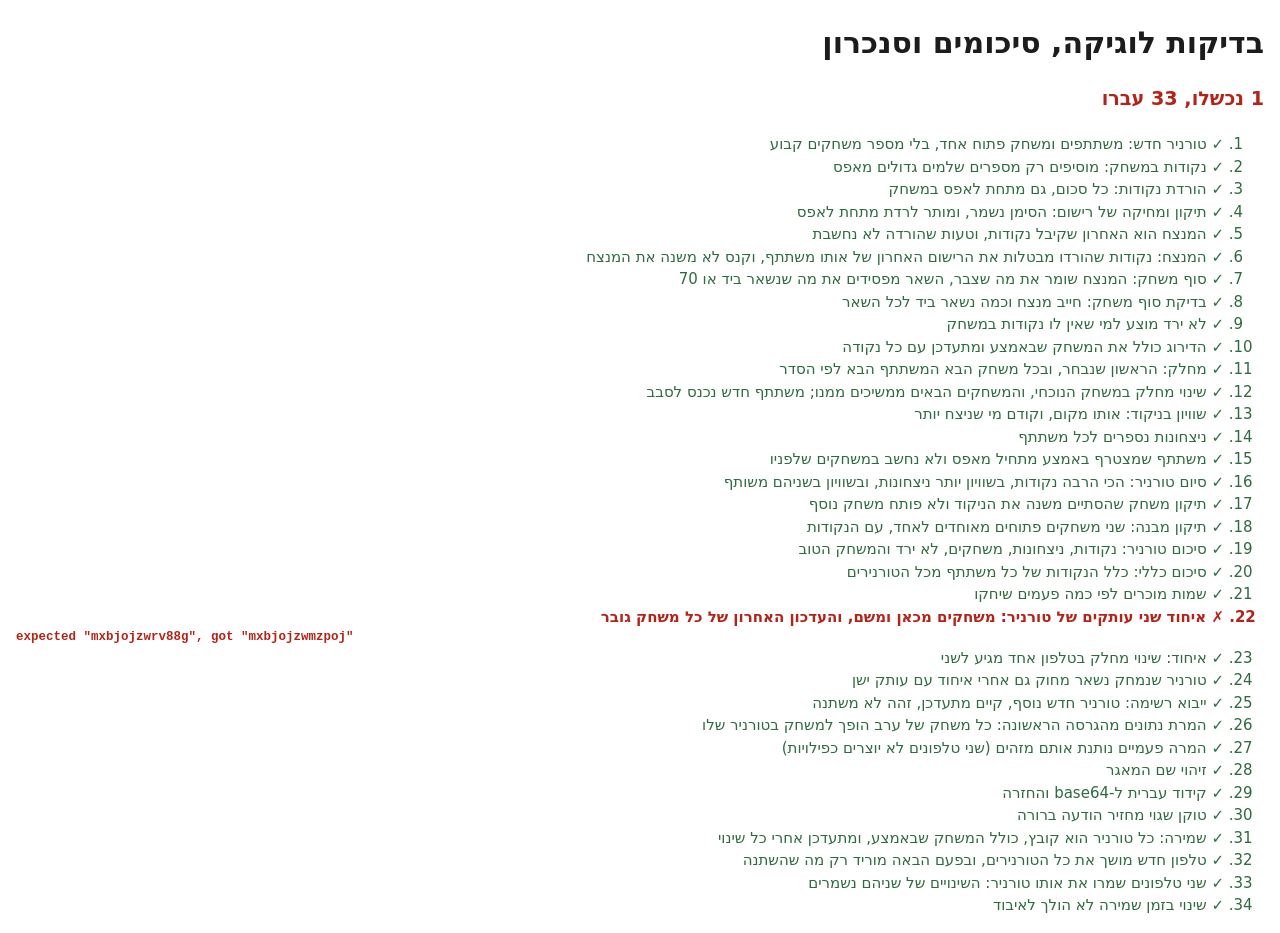
==== commit 04e5970c: "Bring back the dealer, allow any subtraction, fix or delete entries - Each game records its dealer. " ====
--- a/tests.html
+++ b/tests.html
@@ -71,27 +71,31 @@
     eq([R.entriesOf(g, 'a'), R.gamePoints(g, 'a')], [[15, 12], 27]);
   });
 
-  test('הורדת נקודות שהוזנו בטעות: עד מה שנרשם במשחק, לא יותר', () => {
+  test('הורדת נקודות: כל סכום, גם מתחת לאפס במשחק', () => {
     const g = R.newGame();
     R.addPoints(g, 'a', 30);
-    eq(R.takePoints(g, 'a', 31), false, 'more than the player has');
-    eq(R.takePoints(g, 'b', 1), false, 'a player with no points');
     eq(R.takePoints(g, 'a', 10), true);
     eq([R.entriesOf(g, 'a'), R.gamePoints(g, 'a')], [[30, -10], 20]);
-    eq(R.takePoints(g, 'a', 20), true);
-    eq(R.gamePoints(g, 'a'), 0);
-  });
-
-  test('תיקון ומחיקה של רישום לא מורידים משתתף מתחת לאפס', () => {
+    eq(R.takePoints(g, 'a', 50), true, 'more than the player has');
+    eq(R.gamePoints(g, 'a'), -30);
+    eq(R.takePoints(g, 'b', 15), true, 'a player with no points (a penalty)');
+    eq(R.gamePoints(g, 'b'), -15);
+    eq([0, -5, 2.5, '', R.MAX_POINTS + 1].map((n) => R.takePoints(g, 'a', n)), [false, false, false, false, false]);
+  });
+
+  test('תיקון ומחיקה של רישום: הסימן נשמר, ומותר לרדת מתחת לאפס', () => {
     const g = R.newGame();
     R.addPoints(g, 'a', 30);
     R.takePoints(g, 'a', 20);
-    eq(R.setEntry(g, 'a', 0, 10), false, '10 - 20 < 0');
-    eq(R.setEntry(g, 'a', 1, 5), true, 'a fix keeps the sign');
-    eq(R.entriesOf(g, 'a'), [30, -5]);
-    eq(R.removeEntry(g, 'a', 0), false, 'removing the 30 would leave -5');
-    eq(R.removeEntry(g, 'a', 1), true);
-    eq(R.entriesOf(g, 'a'), [30]);
+    R.addPoints(g, 'b', 15);
+    eq(R.setEntry(g, 'a', 1, 5), true);
+    eq(R.entriesOf(g, 'a'), [30, -5], 'a fix keeps the sign');
+    eq(R.setEntry(g, 'a', 0, 0), false, 'a fix must be above 0');
+    eq(R.setEntry(g, 'a', 2, 5), false, 'no such entry');
+    eq(R.removeEntry(g, 'a', 0), true);
+    eq([R.entriesOf(g, 'a'), R.gamePoints(g, 'a')], [[-5], -5]);
+    eq(R.entriesOf(g, 'b'), [15], 'other entries untouched');
+    eq(g.points.map((e) => e.pid), ['a', 'b'], 'order of entry kept');
   });
 
   test('המנצח הוא האחרון שקיבל נקודות, וטעות שהורדה לא נחשבת', () => {
@@ -108,6 +112,21 @@
     eq(R.lastScorer(g), 'b');
   });
 
+  test('המנצח: נקודות שהורדו מבטלות את הרישום האחרון של אותו משתתף, וקנס לא משנה את המנצח', () => {
+    const g = R.newGame();
+    R.addPoints(g, 'a', 10);
+    R.addPoints(g, 'b', 20);
+    R.addPoints(g, 'a', 30); // a mistake: a still has 10 from before
+    R.takePoints(g, 'a', 30);
+    eq(R.lastScorer(g), 'b', 'the cancelled +30 does not make a the winner');
+    const h = R.newGame();
+    R.addPoints(h, 'a', 30);
+    R.takePoints(h, 'b', 50); // a penalty for b
+    eq(R.lastScorer(h), 'a');
+    R.takePoints(h, 'a', 10); // part of a's points: a still went out last
+    eq(R.lastScorer(h), 'a');
+  });
+
   test('סוף משחק: המנצח שומר את מה שצבר, השאר מפסידים את מה שנשאר ביד או 70', () => {
     const t = R.newTournament('בית', ['א', 'ב', 'ג']);
     const g = play(t, 0, [0, 12, 'X'], [[30, 20], 15, 0]);
@@ -143,6 +162,40 @@
     eq(R.standings(t, false).map((r) => r.player.name), ['שי', 'רון', 'דנה'], 'without the open game');
     R.takePoints(g, pid(t, 'דנה'), 15);
     eq(R.standings(t, true).map((r) => [r.player.name, r.place]), [['שי', 1], ['דנה', 2], ['רון', 3]]);
+  });
+
+  test('מחלק: הראשון שנבחר, ובכל משחק הבא המשתתף הבא לפי הסדר', () => {
+    const t = R.newTournament('בית', ['שי', 'דנה', 'רון'], 1);
+    const dealer = () => R.playerById(t, R.dealerOf(t, R.currentGame(t))).name;
+    eq(dealer(), 'דנה', 'chosen when the tournament starts');
+    play(t, 0, [0, 5, 5]);
+    eq(dealer(), 'רון');
+    play(t, 0, [0, 5, 5]);
+    eq(dealer(), 'שי', 'back to the first seat');
+    const x = R.newTournament('x', ['א', 'ב']);
+    eq(x.games[0].dealerId, x.players[0].id, 'the first participant by default');
+  });
+
+  test('שינוי מחלק במשחק הנוכחי, והמשחקים הבאים ממשיכים ממנו; משתתף חדש נכנס לסבב', () => {
+    const t = R.newTournament('בית', ['א', 'ב', 'ג']);
+    const g = R.currentGame(t);
+    eq(R.setDealer(t, g, 'nobody'), false);
+    eq(R.setDealer(t, g, t.players[2].id), true);
+    eq(R.dealerOf(t, g), t.players[2].id);
+    play(t, 0, [0, 5, 5]);
+    eq(R.dealerOf(t, R.currentGame(t)), t.players[0].id, 'after ג comes א');
+    R.addPlayer(t, 'ד');
+    play(t, 0, [0, 5, 5, 5]);
+    play(t, 0, [0, 5, 5, 5]);
+    play(t, 0, [0, 5, 5, 5]);
+    eq(R.playerById(t, R.dealerOf(t, R.currentGame(t))).name, 'ד', 'the new participant deals after ג');
+    // games saved without a dealer count on from the last one that has one
+    const u = R.newTournament('ישן', ['א', 'ב', 'ג']);
+    play(u, 0, [0, 5, 5]);
+    u.games.forEach((x) => delete x.dealerId);
+    eq(R.dealerOf(u, R.currentGame(u)), u.players[1].id, 'by game number');
+    u.games[0].dealerId = u.players[2].id;
+    eq(R.dealerOf(u, R.currentGame(u)), u.players[0].id, 'from the last game that has a dealer');
   });
 
   test('שוויון בניקוד: אותו מקום, וקודם מי שניצח יותר', () => {
@@ -263,6 +316,17 @@
     eq([m.changed, m.ahead], [true, true]);
     const same = TT.mergeTournament(m.tournament, JSON.parse(JSON.stringify(m.tournament)));
     eq([same.changed, same.ahead], [false, false]);
+  });
+
+  test('איחוד: שינוי מחלק בטלפון אחד מגיע לשני', () => {
+    const a = R.newTournament('בית', ['א', 'ב', 'ג']);
+    const b = JSON.parse(JSON.stringify(a));
+    const g = R.currentGame(b);
+    R.setDealer(b, g, b.players[2].id);
+    g.updatedAt = later(g.updatedAt, 1000);
+    const m = TT.mergeTournament(a, b);
+    eq(m.changed, true, 'the change is noticed');
+    eq(R.dealerOf(m.tournament, R.currentGame(m.tournament)), a.players[2].id);
   });
 
   test('טורניר שנמחק נשאר מחוק גם אחרי איחוד עם עותק ישן', () => {
@@ -332,6 +396,8 @@
     eq(byName(a, R.wins(a)), { 'שי': 1, 'דנה': 2 });
     eq(byName(a, R.totals(a, true)), { 'שי': 0, 'דנה': 53 }, 'the open game keeps its points');
     eq(R.currentGame(a).id, 'e2-2');
+    const dealers = a.games.map((g) => R.playerById(a, g.dealerId).name);
+    eq(dealers, ['שי', 'דנה', 'שי', 'דנה'], 'the dealer of every game, moving one seat each round');
     const b = TT.find(list, 'tB');
     ok(b.finishedAt, 'an archived tournament becomes finished');
     eq(b.winnerIds.map((id) => R.playerById(b, id).name), ['רון']);
